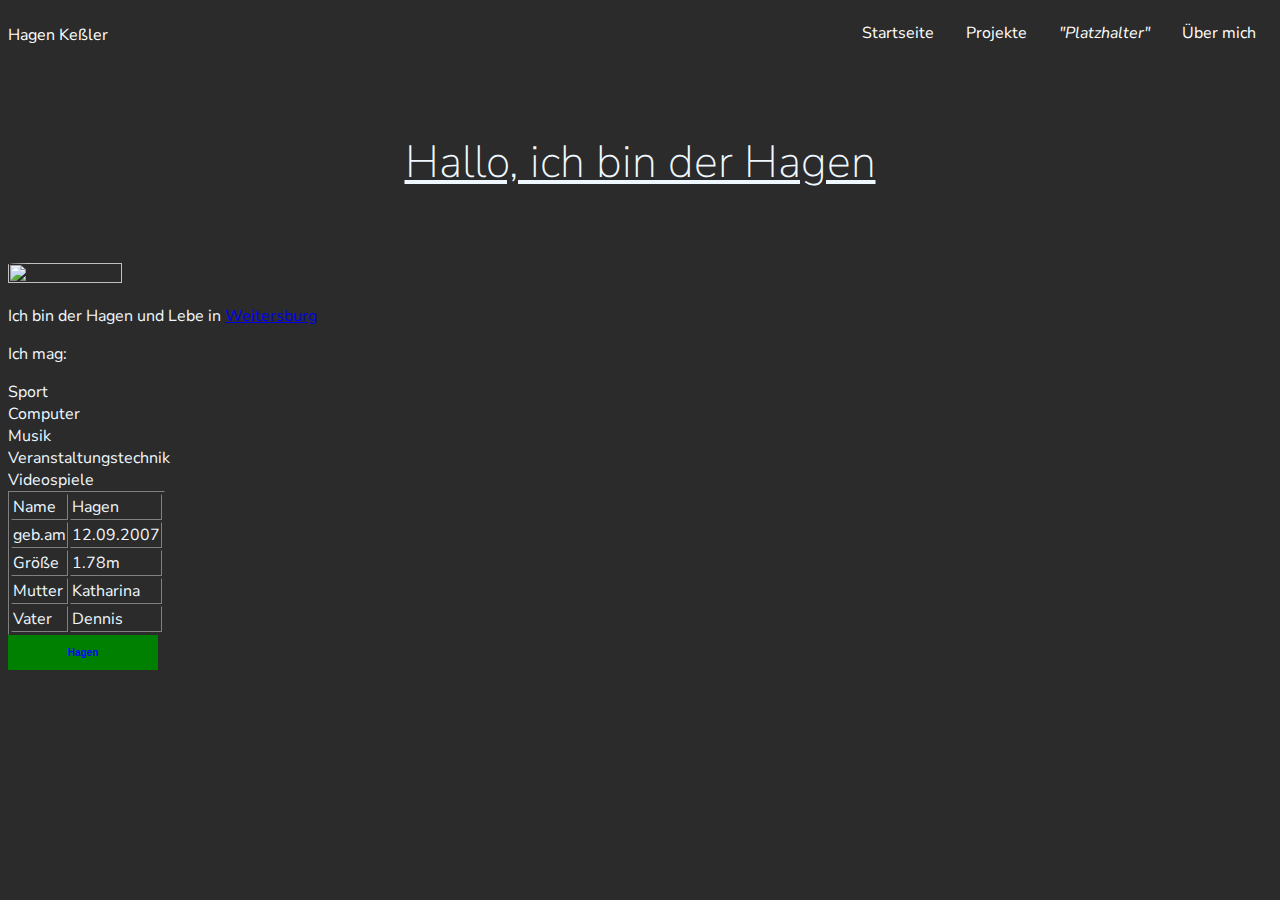
==== index.html @ cfbb5f8c "asdfghj" ====
<!DOCTYPE html>
<html lang="en">
<head>
    <meta charset="UTF-8">
    <meta name="viewport" content="width=device-width, initial-scale=1.0">
    <title>Hagen Keßler</title>
</head>
<body>
    <nav>
        <ul>
            <li><a class="nav-bar-links" href="contact.asp">Über mich</a></li>
            <li><a class="nav-bar-links" href="about.asp"><em>"Platzhalter"</em></a></li>
            <li><a class="nav-bar-links" href="news.asp">Projekte</a></li>
            <li><a class="nav-bar-links" href="index.html">Startseite</a></li>
            <li><a  id="hagen-kessler" href="index.html"><p>Hagen Keßler</p></a></li>
        </ul>
    </nav>
        <div class="welcome-text"><h1 class="welcome-text-h1"><u>Hallo, ich bin der Hagen</u></h1></div>
    <img src="https://www.blick-aktuell.de/Vallendar/Bilder/Die-Spannung-war-natuerlich-gross-bei-der-64314.jpg" id="hagen-picture" srcset="">
    <p>Ich bin der Hagen und Lebe in <a href="https://www.weitersburg.de">Weitersburg</a></p>
    <p>Ich mag:</p>
    <ul>
        <li>Sport</li>
        <li>Computer</li>
        <li>Musik</li>
        <li>Veranstaltungstechnik</li>
        <li>Videospiele</li>
    </ul>
    <table border="1">
        <tr>
            <td>Name</td>
            <td>Hagen</td>
        </tr>
        <tr>
            <td>geb.am</td>
            <td>12.09.2007</td>
        </tr>
        <tr>
            <td>Größe</td>
            <td>1.78m</td>
        </tr>
        <tr>
            <td>Mutter</td>
            <td>Katharina</td>
        </tr>
        <tr>
            <td>Vater</td>
            <td>Dennis</td>
        </tr>
    </table>
    <style>
        @import url('https://fonts.googleapis.com/css2?family=Nunito+Sans:wght@800&family=REM:wght@300&family=Roboto+Condensed&display=swap');
        body{
            font-family: 'Nunito Sans', sans-serif;
            color: aliceblue;
            background-color: #2A2B2A;
        }

        ul {
            list-style-type: none;
            margin: 0;
            padding: 0;
            overflow: hidden;
        }

        .nav-bar-links{
            float: right;
        }
        
        li a {
            display: block;
            color: white;
            text-align: center;
            padding: 14px 16px;
            text-decoration: none;
            }

        li a:hover {
          background-color: #6a994e;
        }

        #hagen-kessler {
            float: left;
            display: block;
          color: white;
          text-align: center;
          padding: 14px 16px;
          padding: 0px;
          margin: 0px;
          text-decoration: none;
        
        }

        #hagen-picture{
                    border-radius: 5%;
                    height: 30%;
                    width: 30%;
        }

        .welcome-text{
            text-align: center;
            align-items: center;
            padding: 40px;
        }

        .welcome-text-h1 {
            font-size: 45px;
            font-weight: 100;
        }
    </style>
    <button class="Hagen">
        Hagen
    </button>
    <style> .Hagen{
        width: 150px;
        height: 35px;
        color: blue;
        font-size: 10px;
        font-weight: bold;
        border: none;
        background-color: green;
        cursor: pointer;
        margin-right: 8px;
    }
        
    </style>
</body>
</html>
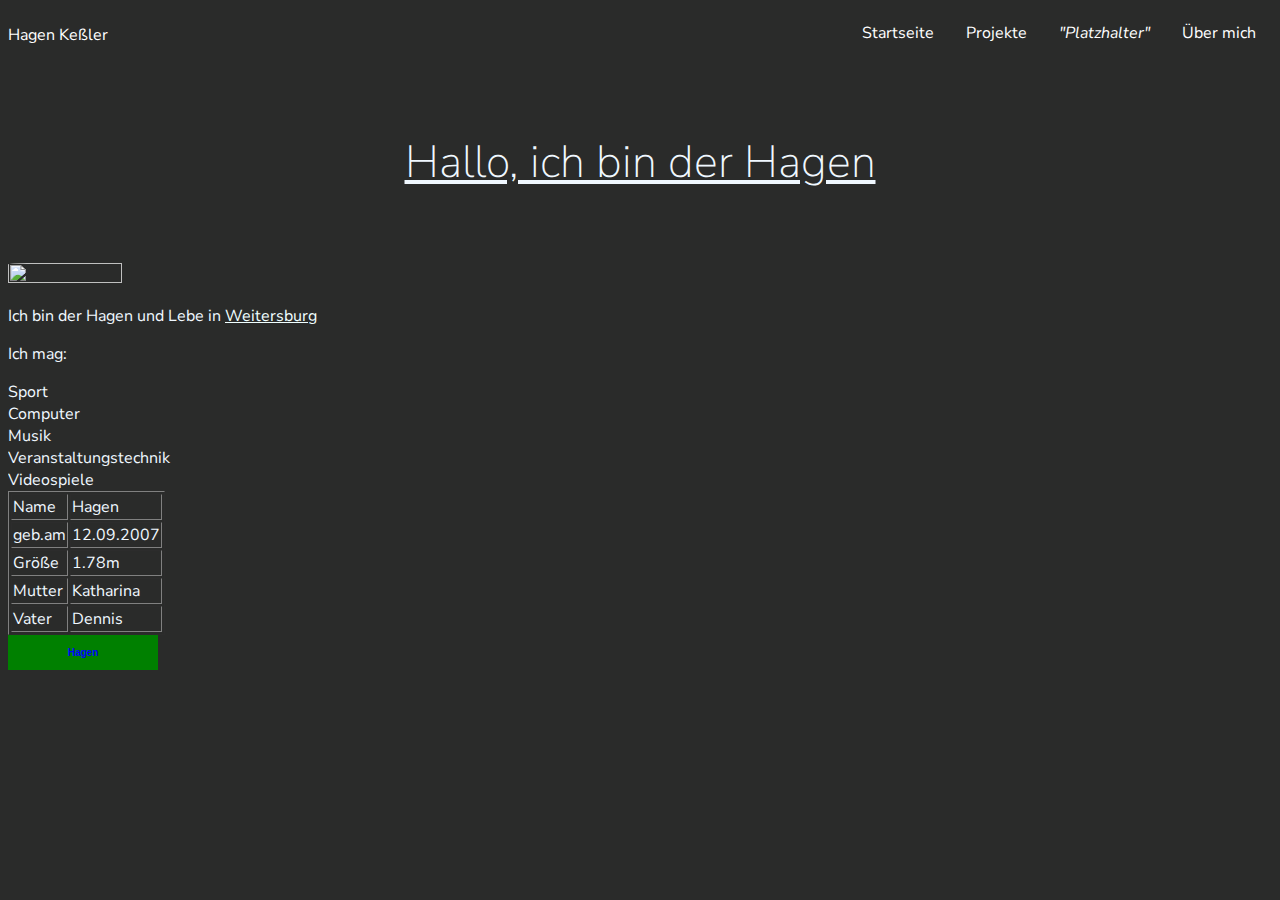
==== commit 19aa8c7d: "asdfghj" ====
--- a/index.html
+++ b/index.html
@@ -1,8 +1,9 @@
 <!DOCTYPE html>
-<html lang="en">
+<html lang="de">
 <head>
     <meta charset="UTF-8">
     <meta name="viewport" content="width=device-width, initial-scale=1.0">
+    <link rel="stylesheet" href="style.css">
     <title>Hagen Keßler</title>
 </head>
 <body>
@@ -17,7 +18,7 @@
     </nav>
         <div class="welcome-text"><h1 class="welcome-text-h1"><u>Hallo, ich bin der Hagen</u></h1></div>
     <img src="https://www.blick-aktuell.de/Vallendar/Bilder/Die-Spannung-war-natuerlich-gross-bei-der-64314.jpg" id="hagen-picture" srcset="">
-    <p>Ich bin der Hagen und Lebe in <a href="https://www.weitersburg.de">Weitersburg</a></p>
+    <p>Ich bin der Hagen und Lebe in <a  class="weitersburg" href="https://www.weitersburg.de">Weitersburg</a></p>
     <p>Ich mag:</p>
     <ul>
         <li>Sport</li>
@@ -49,64 +50,7 @@
         </tr>
     </table>
     <style>
-        @import url('https://fonts.googleapis.com/css2?family=Nunito+Sans:wght@800&family=REM:wght@300&family=Roboto+Condensed&display=swap');
-        body{
-            font-family: 'Nunito Sans', sans-serif;
-            color: aliceblue;
-            background-color: #2A2B2A;
-        }
-
-        ul {
-            list-style-type: none;
-            margin: 0;
-            padding: 0;
-            overflow: hidden;
-        }
-
-        .nav-bar-links{
-            float: right;
-        }
         
-        li a {
-            display: block;
-            color: white;
-            text-align: center;
-            padding: 14px 16px;
-            text-decoration: none;
-            }
-
-        li a:hover {
-          background-color: #6a994e;
-        }
-
-        #hagen-kessler {
-            float: left;
-            display: block;
-          color: white;
-          text-align: center;
-          padding: 14px 16px;
-          padding: 0px;
-          margin: 0px;
-          text-decoration: none;
-        
-        }
-
-        #hagen-picture{
-                    border-radius: 5%;
-                    height: 30%;
-                    width: 30%;
-        }
-
-        .welcome-text{
-            text-align: center;
-            align-items: center;
-            padding: 40px;
-        }
-
-        .welcome-text-h1 {
-            font-size: 45px;
-            font-weight: 100;
-        }
     </style>
     <button class="Hagen">
         Hagen
--- a/style.css
+++ b/style.css
@@ -0,0 +1,61 @@
+@import url('https://fonts.googleapis.com/css2?family=Nunito+Sans:wght@800&family=REM:wght@300&family=Roboto+Condensed&display=swap');
+        body{
+            font-family: 'Nunito Sans', sans-serif;
+            color: aliceblue;
+            background-color: #2A2B2A;
+        }
+
+        ul {
+            list-style-type: none;
+            margin: 0;
+            padding: 0;
+            overflow: hidden;
+        }
+
+        .nav-bar-links{
+            float: right;
+        }
+        
+        li a {
+            display: block;
+            color: white;
+            text-align: center;
+            padding: 14px 16px;
+            text-decoration: none;
+            }
+
+        li a:hover {
+          background-color: #6a994e;
+        }
+
+        #hagen-kessler {
+            float: left;
+            display: block;
+          color: white;
+          text-align: center;
+          padding: 14px 16px;
+          padding: 0px;
+          margin: 0px;
+          text-decoration: none;
+        
+        }
+
+        #hagen-picture{
+                    border-radius: 5%;
+                    height: 30%;
+                    width: 30%;
+        }
+
+        .welcome-text{
+            text-align: center;
+            align-items: center;
+            padding: 40px;
+        }
+
+        .welcome-text-h1 {
+            font-size: 45px;
+            font-weight: 100;
+        }
+        .weitersburg {
+            color: azure;
+        }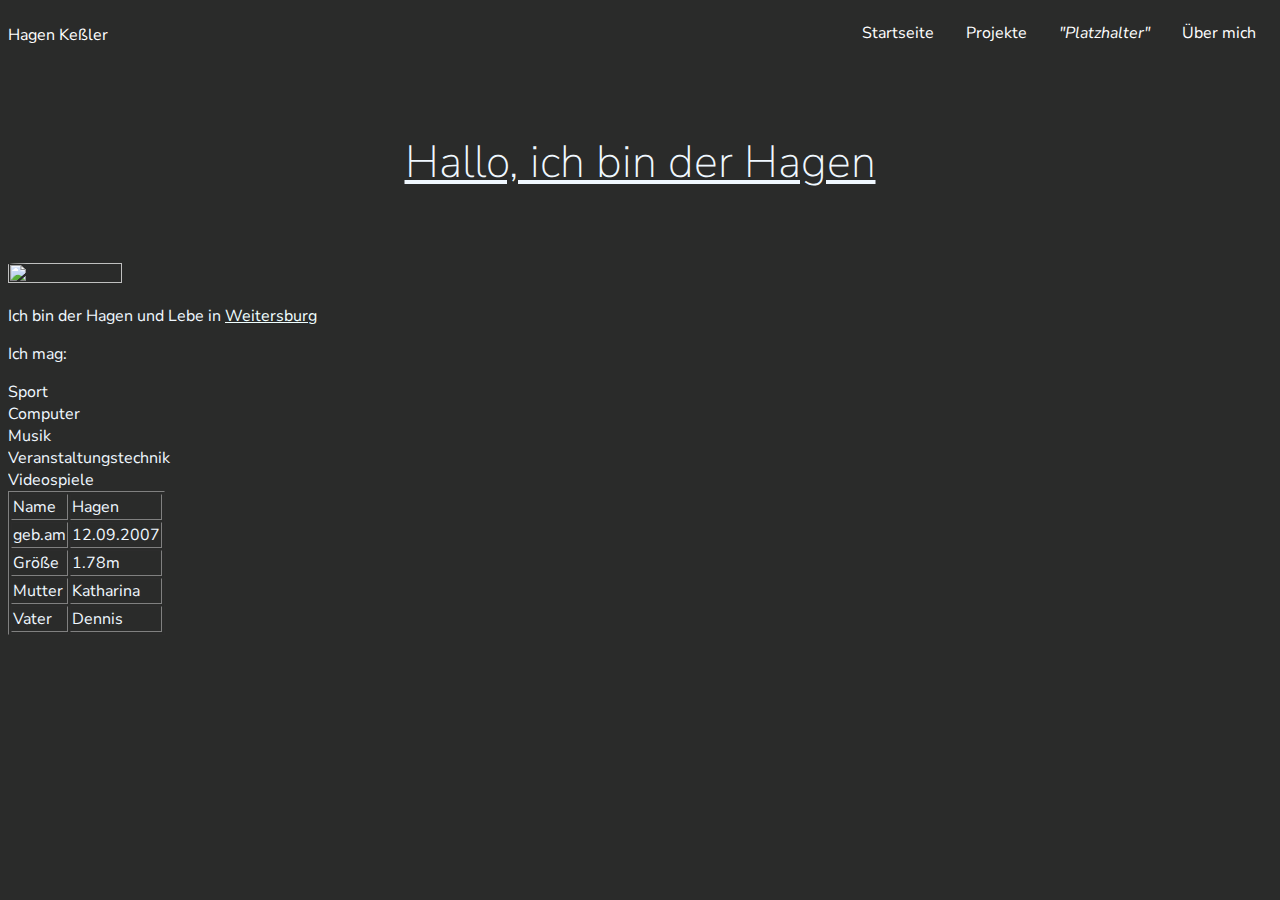
==== commit bf34f40d: "asdfghjk" ====
--- a/index.html
+++ b/index.html
@@ -49,24 +49,5 @@
             <td>Dennis</td>
         </tr>
     </table>
-    <style>
-        
-    </style>
-    <button class="Hagen">
-        Hagen
-    </button>
-    <style> .Hagen{
-        width: 150px;
-        height: 35px;
-        color: blue;
-        font-size: 10px;
-        font-weight: bold;
-        border: none;
-        background-color: green;
-        cursor: pointer;
-        margin-right: 8px;
-    }
-        
-    </style>
 </body>
 </html>--- a/style.css
+++ b/style.css
@@ -58,4 +58,15 @@
         }
         .weitersburg {
             color: azure;
+        }
+        .Hagen{
+            width: 150px;
+            height: 35px;
+            color: blue;
+            font-size: 10px;
+            font-weight: bold;
+            border: none;
+            background-color: green;
+            cursor: pointer;
+            margin-right: 8px;
         }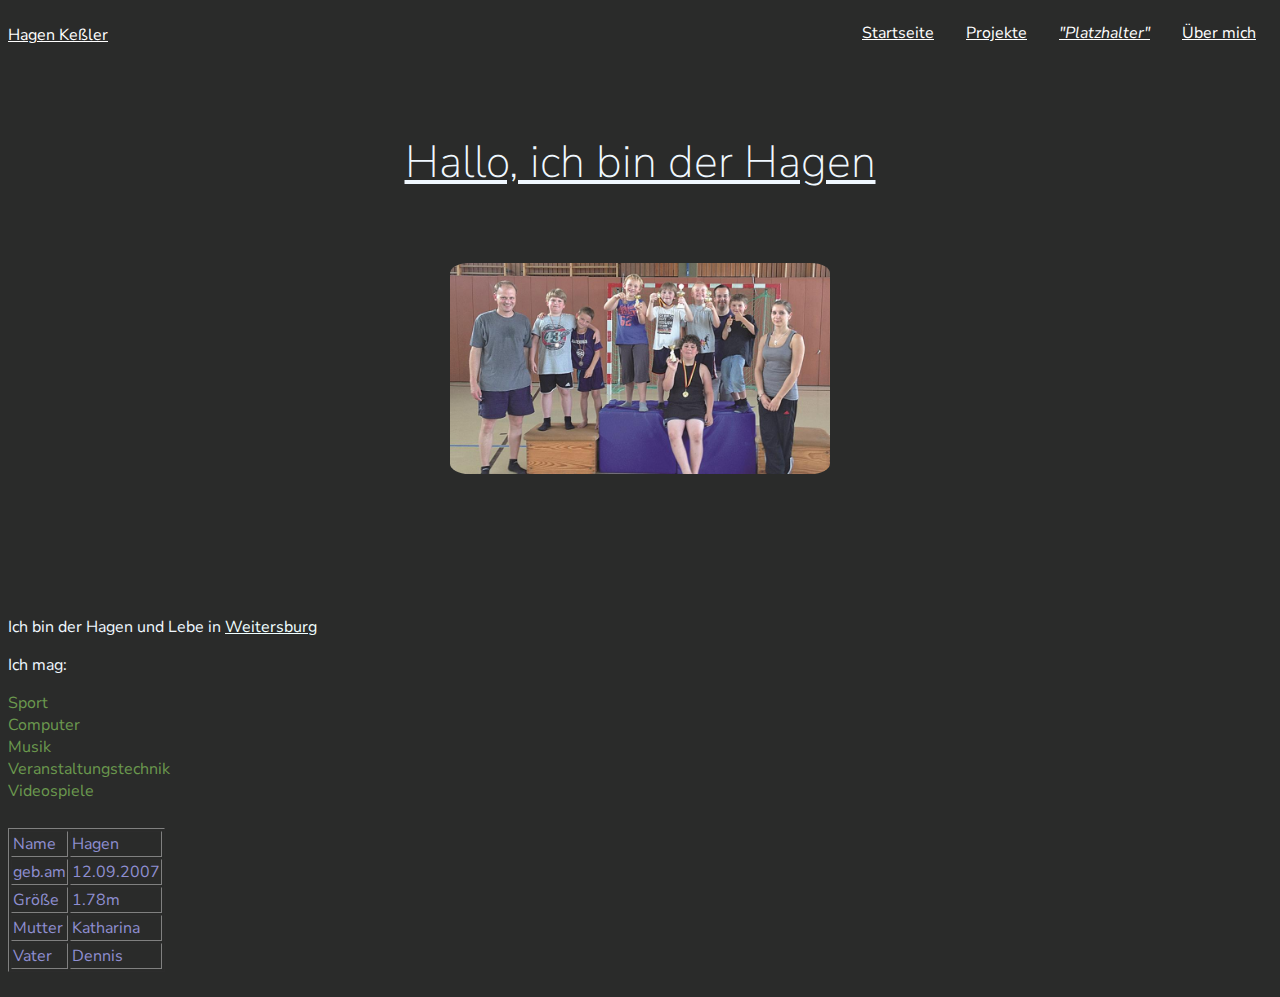
==== commit 8e74555f: "asdfghjkl" ====
--- a/index.html
+++ b/index.html
@@ -17,15 +17,16 @@
         </ul>
     </nav>
         <div class="welcome-text"><h1 class="welcome-text-h1"><u>Hallo, ich bin der Hagen</u></h1></div>
-    <img src="https://www.blick-aktuell.de/Vallendar/Bilder/Die-Spannung-war-natuerlich-gross-bei-der-64314.jpg" id="hagen-picture" srcset="">
+    <img src="/img/Die-Spannung-war-natuerlich-gross-bei-der-64314.jpg" id="hagen-picture" srcset="">
+    <div class="platzhalter"></div>
     <p>Ich bin der Hagen und Lebe in <a  class="weitersburg" href="https://www.weitersburg.de">Weitersburg</a></p>
     <p>Ich mag:</p>
     <ul>
-        <li>Sport</li>
-        <li>Computer</li>
-        <li>Musik</li>
-        <li>Veranstaltungstechnik</li>
-        <li>Videospiele</li>
+        <li class="list">Sport</li>
+        <li class="list">Computer</li>
+        <li class="list">Musik</li>
+        <li class="list">Veranstaltungstechnik</li>
+        <li class="list">Videospiele</li>
     </ul>
     <table border="1">
         <tr>
--- a/style.css
+++ b/style.css
@@ -11,17 +11,21 @@
             padding: 0;
             overflow: hidden;
         }
-
+        table{
+            color: rgb(143, 143, 209);
+            margin: 2% 0% ;
+        }
         .nav-bar-links{
             float: right;
         }
-        
+        .list{
+            color: #6a994e;
+        }
         li a {
             display: block;
             color: white;
             text-align: center;
             padding: 14px 16px;
-            text-decoration: none;
             }
 
         li a:hover {
@@ -36,11 +40,13 @@
           padding: 14px 16px;
           padding: 0px;
           margin: 0px;
-          text-decoration: none;
         
         }
 
         #hagen-picture{
+            display: block;
+            margin-left: auto;
+            margin-right: auto;
                     border-radius: 5%;
                     height: 30%;
                     width: 30%;
@@ -69,4 +75,7 @@
             background-color: green;
             cursor: pointer;
             margin-right: 8px;
+        }
+        .platzhalter{
+            padding: 5%;
         }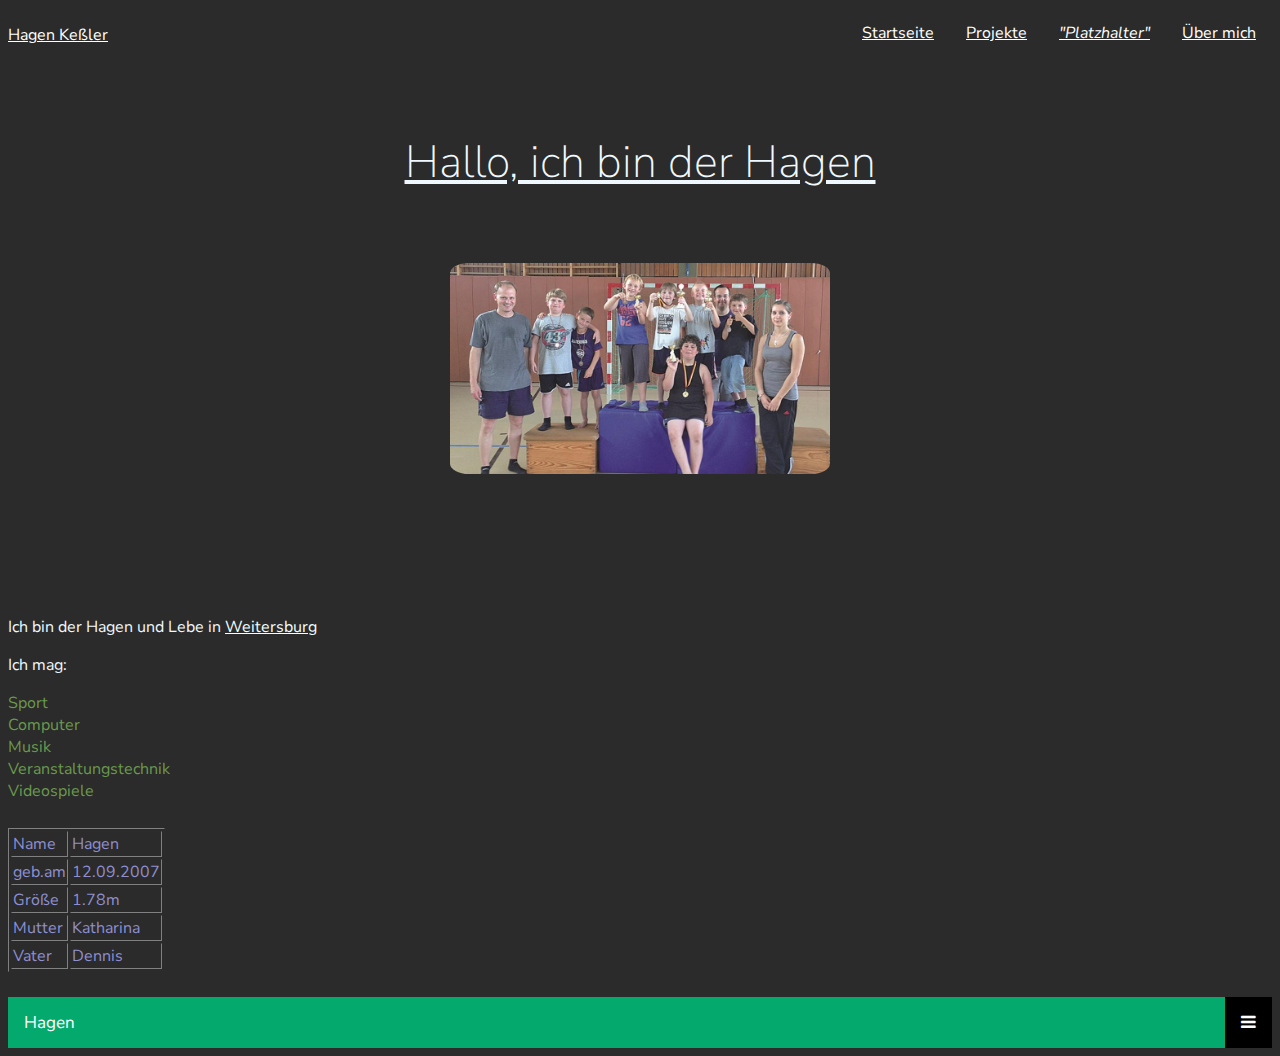
==== commit bd916e67: "asdfghjk" ====
--- a/index.html
+++ b/index.html
@@ -4,6 +4,7 @@
     <meta charset="UTF-8">
     <meta name="viewport" content="width=device-width, initial-scale=1.0">
     <link rel="stylesheet" href="style.css">
+    <link rel="stylesheet" href="https://cdnjs.cloudflare.com/ajax/libs/font-awesome/4.7.0/css/font-awesome.min.css">
     <title>Hagen Keßler</title>
 </head>
 <body>
@@ -50,5 +51,29 @@
             <td>Dennis</td>
         </tr>
     </table>
+<!-- Top Navigation Menu -->
+<div class="topnav">
+  <a href="#home" class="active">Hagen</a>
+  <!-- Navigation links (hidden by default) -->
+  <div id="myLinks">
+    <a href="#news">News</a>
+    <a href="#contact">Contact</a>
+    <a href="#about">About</a>
+  </div>
+  <!-- "Hamburger menu" / "Bar icon" to toggle the navigation links -->
+  <a href="javascript:void(0);" class="icon" onclick="myFunction()">
+    <i class="fa fa-bars"></i>
+  </a>
+</div>
+<script>
+    function myFunction() {
+    var x = document.getElementById("myLinks");
+    if (x.style.display === "block") {
+      x.style.display = "none";
+    } else {
+      x.style.display = "block";
+    }
+  }
+</script>
 </body>
 </html>--- a/style.css
+++ b/style.css
@@ -78,4 +78,45 @@
         }
         .platzhalter{
             padding: 5%;
-        }+        }
+
+        .topnav {
+            overflow: hidden;
+            background-color: #333;
+            position: relative;
+          }
+          
+          /* Hide the links inside the navigation menu (except for logo/home) */
+          .topnav #myLinks {
+            display: none;
+          }
+          
+          /* Style navigation menu links */
+          .topnav a {
+            color: white;
+            padding: 14px 16px;
+            text-decoration: none;
+            font-size: 17px;
+            display: block;
+          }
+          
+          /* Style the hamburger menu */
+          .topnav a.icon {
+            background: black;
+            display: block;
+            position: absolute;
+            right: 0;
+            top: 0;
+          }
+          
+          /* Add a grey background color on mouse-over */
+          .topnav a:hover {
+            background-color: #ddd;
+            color: black;
+          }
+          
+          /* Style the active link (or home/logo) */
+          .active {
+            background-color: #04AA6D;
+            color: white;
+          }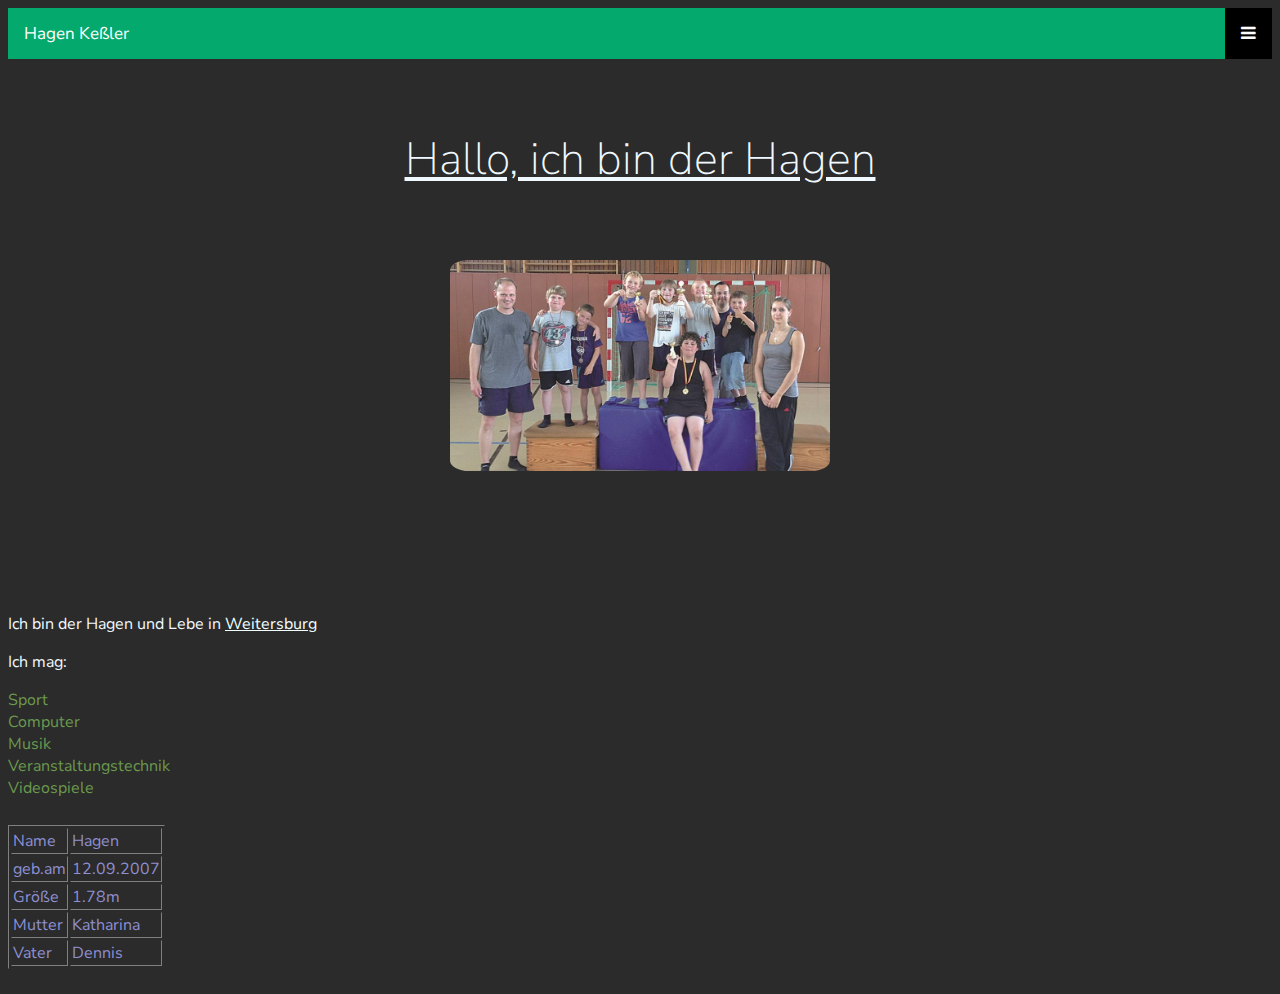
==== commit 05523c23: "dfghjk" ====
--- a/index.html
+++ b/index.html
@@ -3,19 +3,35 @@
 <head>
     <meta charset="UTF-8">
     <meta name="viewport" content="width=device-width, initial-scale=1.0">
+    <link rel="icon" type="image/x-icon" href="img/svg.svg">
+    <link rel="apple-touch-icon" href="img/svg.svg">
     <link rel="stylesheet" href="style.css">
     <link rel="stylesheet" href="https://cdnjs.cloudflare.com/ajax/libs/font-awesome/4.7.0/css/font-awesome.min.css">
+    
     <title>Hagen Keßler</title>
 </head>
 <body>
     <nav>
-        <ul>
+        <div class="topnav">
+            <a href="#home" class="active">Hagen Keßler</a>
+            <!-- Navigation links (hidden by default) -->
+            <div id="myLinks">
+              <a href="#news">Projekte</a>
+              <a href="#contact">Kontakt</a>
+              <a href="#about">Über mich</a>
+            </div>
+          <!-- "Hamburger menu" / "Bar icon" to toggle the navigation links -->
+          <a href="javascript:void(0);" class="icon" onclick="myFunction()">
+            <i class="fa fa-bars"></i>
+          </a>
+        </div>
+        <!-- <ul>
             <li><a class="nav-bar-links" href="contact.asp">Über mich</a></li>
             <li><a class="nav-bar-links" href="about.asp"><em>"Platzhalter"</em></a></li>
             <li><a class="nav-bar-links" href="news.asp">Projekte</a></li>
             <li><a class="nav-bar-links" href="index.html">Startseite</a></li>
             <li><a  id="hagen-kessler" href="index.html"><p>Hagen Keßler</p></a></li>
-        </ul>
+        </ul> -->
     </nav>
         <div class="welcome-text"><h1 class="welcome-text-h1"><u>Hallo, ich bin der Hagen</u></h1></div>
     <img src="/img/Die-Spannung-war-natuerlich-gross-bei-der-64314.jpg" id="hagen-picture" srcset="">
@@ -52,19 +68,7 @@
         </tr>
     </table>
 <!-- Top Navigation Menu -->
-<div class="topnav">
-  <a href="#home" class="active">Hagen</a>
-  <!-- Navigation links (hidden by default) -->
-  <div id="myLinks">
-    <a href="#news">News</a>
-    <a href="#contact">Contact</a>
-    <a href="#about">About</a>
-  </div>
-  <!-- "Hamburger menu" / "Bar icon" to toggle the navigation links -->
-  <a href="javascript:void(0);" class="icon" onclick="myFunction()">
-    <i class="fa fa-bars"></i>
-  </a>
-</div>
+
 <script>
     function myFunction() {
     var x = document.getElementById("myLinks");
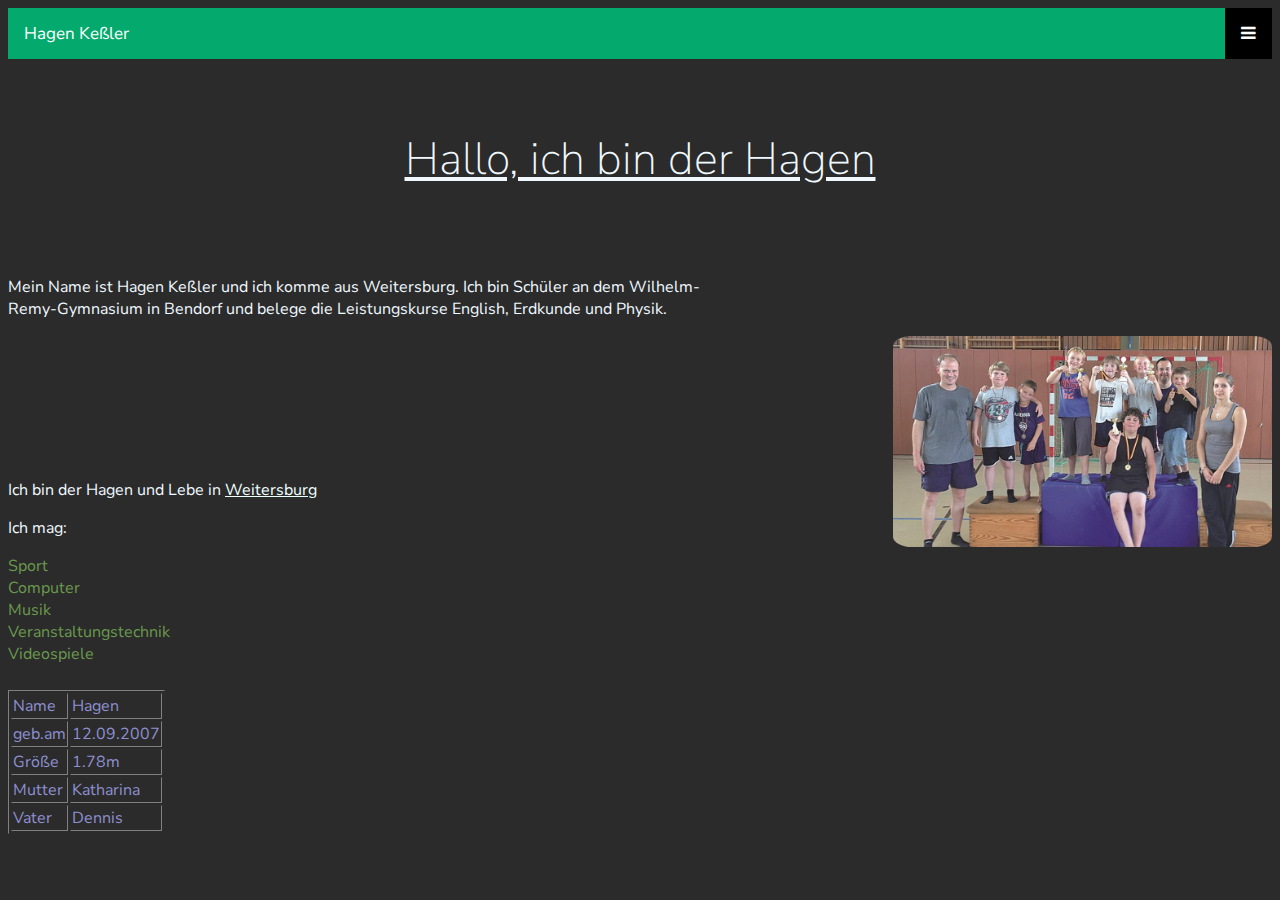
==== commit bafb1a28: "asdfghjkl" ====
--- a/index.html
+++ b/index.html
@@ -34,7 +34,8 @@
         </ul> -->
     </nav>
         <div class="welcome-text"><h1 class="welcome-text-h1"><u>Hallo, ich bin der Hagen</u></h1></div>
-    <img src="/img/Die-Spannung-war-natuerlich-gross-bei-der-64314.jpg" id="hagen-picture" srcset="">
+            <p class="article-about-me">Mein Name ist Hagen Keßler und ich komme aus Weitersburg. Ich bin Schüler an dem Wilhelm-Remy-Gymnasium in Bendorf und belege die Leistungskurse English, Erdkunde und Physik. </p>
+        <img  class="img-hagen" src="/img/Die-Spannung-war-natuerlich-gross-bei-der-64314.jpg" id="hagen-picture" srcset="">
     <div class="platzhalter"></div>
     <p>Ich bin der Hagen und Lebe in <a  class="weitersburg" href="https://www.weitersburg.de">Weitersburg</a></p>
     <p>Ich mag:</p>
--- a/style.css
+++ b/style.css
@@ -119,4 +119,16 @@
           .active {
             background-color: #04AA6D;
             color: white;
+          }
+          .article-about{
+margin: auto;
+          }
+
+          .article-about-me{
+            display: flex;
+            margin-right: 45%;
+
+          }
+          .img-hagen{
+            float: right;
           }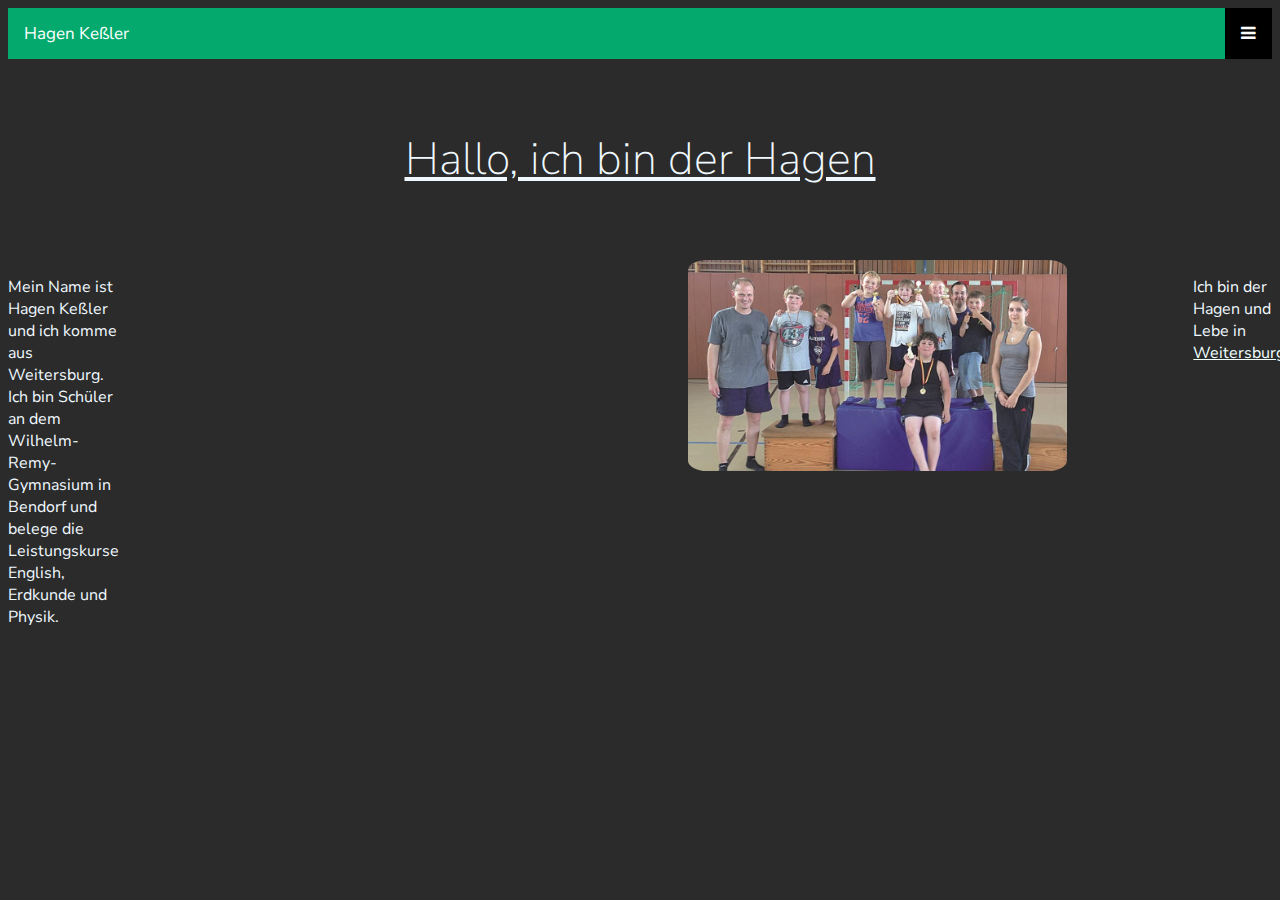
==== commit bccde488: "asdfghjk" ====
--- a/index.html
+++ b/index.html
@@ -34,7 +34,7 @@
         </ul> -->
     </nav>
         <div class="welcome-text"><h1 class="welcome-text-h1"><u>Hallo, ich bin der Hagen</u></h1></div>
-            <p class="article-about-me">Mein Name ist Hagen Keßler und ich komme aus Weitersburg. Ich bin Schüler an dem Wilhelm-Remy-Gymnasium in Bendorf und belege die Leistungskurse English, Erdkunde und Physik. </p>
+            <div class="container"><p class="article-about-me">Mein Name ist Hagen Keßler und ich komme aus Weitersburg. Ich bin Schüler an dem Wilhelm-Remy-Gymnasium in Bendorf und belege die Leistungskurse English, Erdkunde und Physik. </p>
         <img  class="img-hagen" src="/img/Die-Spannung-war-natuerlich-gross-bei-der-64314.jpg" id="hagen-picture" srcset="">
     <div class="platzhalter"></div>
     <p>Ich bin der Hagen und Lebe in <a  class="weitersburg" href="https://www.weitersburg.de">Weitersburg</a></p>
@@ -68,6 +68,7 @@
             <td>Dennis</td>
         </tr>
     </table>
+</div>
 <!-- Top Navigation Menu -->
 
 <script>
--- a/style.css
+++ b/style.css
@@ -121,14 +121,18 @@
             color: white;
           }
           .article-about{
-margin: auto;
+            margin: auto;
           }
 
           .article-about-me{
-            display: flex;
             margin-right: 45%;
 
           }
           .img-hagen{
             float: right;
+          }
+
+          .container{
+            display: flex;
+            
           }